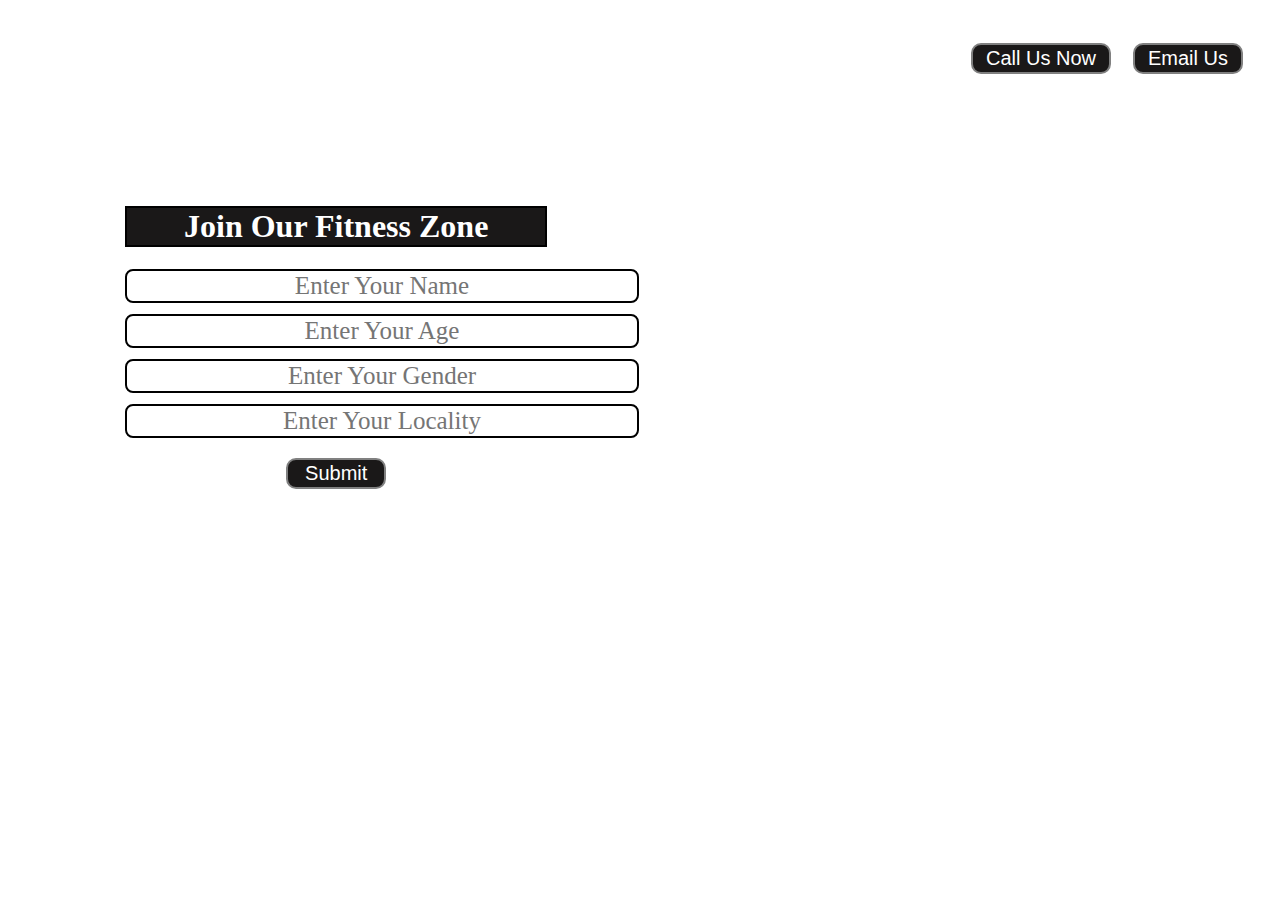
==== index.html @ 2c27f6c6 "Project 1" ====
<!DOCTYPE html>
<html lang="en">
  <head>
    <meta charset="UTF-8" />
    <meta http-equiv="X-UA-Compatible" content="IE=edge" />
    <meta name="viewport" content="width=device-width, initial-scale=1.0" />
    <title>Fitness Zone</title>
    <link
      href="https://fonts.googleapis.com/css?family=Baloo+Bhai&display=swap"
      rel="stylesheet"
    />
    <style>
      body {
        margin: 0px;
        padding: 0px;
        color: white;
        background: url(img/bg1.jpg);
        background-repeat: no-repeat;
        background-size: cover;
        font-family: "Baloo Bhai", cursive;
      }

      .left {
        position: absolute;
        top: 20px;
        left: 50px;
      }
      .left img {
        width: 136px;
      }
      .left div {
        line-height: 19px;
        font-size: 26px;
        text-align: center;
      }
      .mid {
        width: 52%;

        display: block;
        margin: auto;
      }
      .navbar {
        display: inline-block;
      }
      .navbar li {
        display: inline-block;
        font-size: 25px;
      }
      .navbar li a {
        padding: 34px 15px;
        text-decoration: none;
        color: white;
      }
      .navbar li a:hover {
        text-decoration: underline;
        color: rgb(76, 70, 70);
      }
      .navbar li a.active {
        text-decoration: underline;
      }
      .right {
        position: absolute;
        right: 28px;
        top: 43px;
      }
      .btn {
        margin: 0px 9px;
        background-color: rgb(26, 24, 24);
        color: white;
        padding: 2px 13px;
        border: 2px solid grey;
        border-radius: 10px;
        font-size: 20px;
        cursor: pointer;
      }
      .btn:hover {
        background-color: rgb(76, 70, 70);
      }
      .container {
        margin: 50px;
        padding: 75px;
        width: 33%;
        border-radius: 28px;
        display: inline-block;
      }
      .form-group input {
        font-family: "Baloo Bhai", cursive;
        text-align: center;
        display: block;
        width: 508px;
        padding: 1px;
        margin: 11px auto;
        border: 2px solid black;
        font-size: 25px;
        border-radius: 8px;
      }
      .container h1 {
        text-align: center;
        color: white;
        border: 2px solid black;
        background-color: rgb(26, 24, 24);
      }
      .container button {
        display: block;
        width: 100px;
        margin: 20px auto;
      }
    </style>
  </head>
  <body>
    <header class="header">
      <div class="left">
        <!-- Left box for logo -->
        <img src="img/logo.jpg" alt="" />
        <div>Fitness Zone</div>
      </div>
      <!-- Mid box for navbar -->
      <div class="mid">
        <ul class="navbar">
          <li><a href="#" class="active">Home</a></li>
          <li><a href="#">About Us</a></li>
          <li><a href="#">Fitness Calculator</a></li>
          <li><a href="#">Contact Us</a></li>
        </ul>
      </div>
      <div class="right">
        <button class="btn">Call Us Now</button>
        <button class="btn">Email Us</button>
      </div>
    </header>
    <dic class="container">
      <h1>Join Our Fitness Zone</h1>
      <form action="">
        <div class="form-group">
          <input type="text" placeholder="Enter Your Name" />
        </div>
        <div class="form-group">
          <input type="text" placeholder="Enter Your Age" />
        </div>
        <div class="form-group">
          <input type="text" placeholder="Enter Your Gender" />
        </div>
        <div class="form-group">
          <input type="text" placeholder="Enter Your Locality" />
        </div>
        <button class="btn">Submit</button>
      </form>
    </dic>
  </body>
</html>
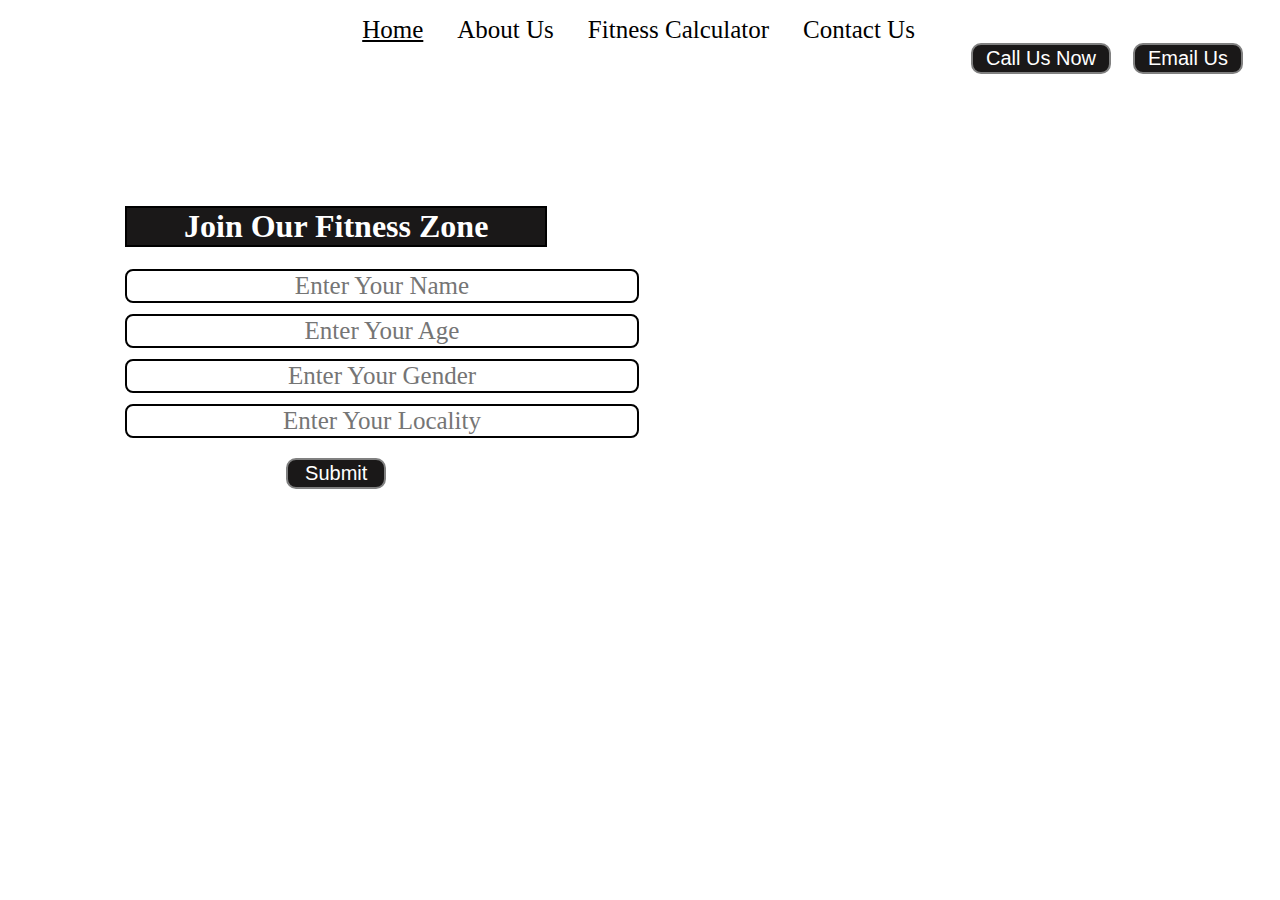
==== commit 8de665ae: "Update index.html" ====
--- a/index.html
+++ b/index.html
@@ -49,7 +49,7 @@
       .navbar li a {
         padding: 34px 15px;
         text-decoration: none;
-        color: white;
+        color: black;
       }
       .navbar li a:hover {
         text-decoration: underline;
